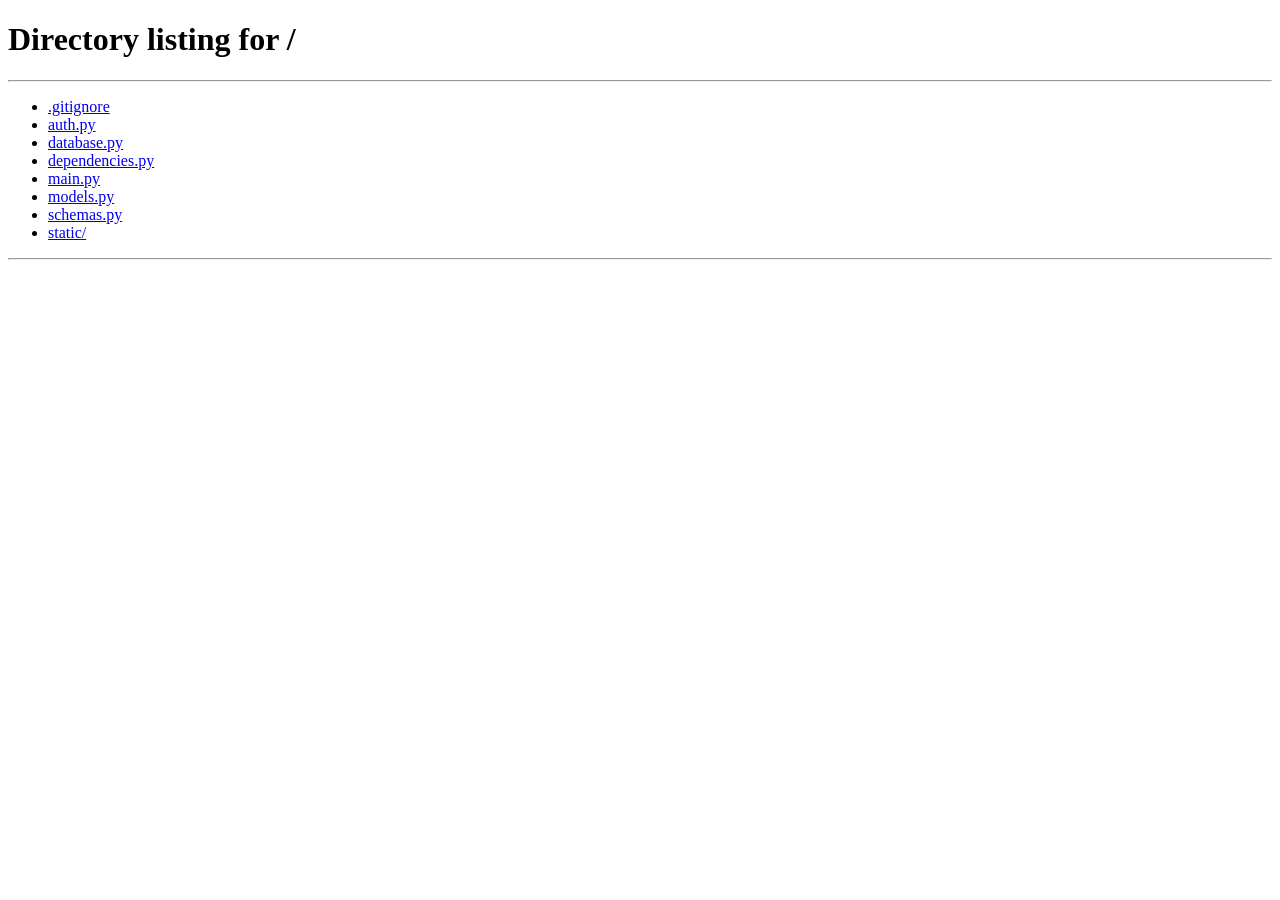
==== static/library.html @ 81af2f9d "initial commit" ====
<!DOCTYPE html>
<html lang="en">
<head>
    <meta charset="UTF-8">
    <title>Your Library</title>
    <link rel="stylesheet" href="/static/style.css">
</head>
<body class="dark">
    <div class="app-shell">
        <header class="top-bar">
            <img src="/static/music_player_icon.png" class="top-logo" alt="Logo">
            <h1>Your Library</h1>
        </header>

        <section class="add-song-card">
            <input type="text" id="song-title" placeholder="Song title">
            <input type="text" id="song-url" placeholder="Song URL">
            <button id="add-song-btn">Add Song</button>
            <p id="add-message"></p>
        </section>
        
        <section id="song-list" class="track-list"></section>
        <audio id="player"></audio>
    </div>
    <div id="mini-player" class="mini-player hidden">
        <!-- Row 1: Left Song Details & Right Control Panel Grouped Center -->
        <div class="player-top-row">
            <div class="mini-player-info">
                <div id="now-playing-title" class="mini-title">—</div>
            </div>
            
            <div class="loop-controls">
                <button id="set-start-btn" title="Set loop start">⏮</button>
                <div class="mini-controls">
                    <button id="play-pause-btn">▶</button>
                </div>
                <button id="set-end-btn" title="Set loop end">⏭</button>
                <button id="toggle-loop-btn" title="Toggle loop" aria-label="Repeat">
                    <svg class="repeat-icon" viewBox="0 0 24 24">
                        <path d="M19 8l-4 4h3c0 3.31-2.69 6-6 6-1.01 0-1.97-.25-2.8-.7l-1.46 1.46C8.97 19.54 10.43 20 12 20c4.42 0 8-3.58 8-8h3l-4-4z"/>
                        <path d="M6 12c0-3.31 2.69-6 6-6 1.01 0 1.97.25 2.8.7l1.46-1.46C15.03 4.46 13.57 4 12 4c-4.42 0-8 3.58-8 8H1l4 4 4-4H6z"/>
                    </svg>
                </button>
                <button id="save-loop-btn" title="Save this loop">💾</button>
            </div>
            
            <!-- Right Empty Space balancing the title width so controls stay dead-center -->
            <div class="player-right-spacer"></div>
        </div>

        <!-- Row 2: Bottom Progress Timeline -->
        <div class="player-bottom-row">
            <!-- Added id="current-time-text" -->
            <span id="current-time-text" class="time-stamp current-time">0:00</span>
        
            <div id="progress-bar" class="progress-bar">
                <div id="progress-fill" class="progress-fill"></div>
            </div>
            
            <!-- Added id="total-duration-text" -->
            <span id="total-duration-text" class="time-stamp total-time">0:00</span>
        </div>
    </div>
    
    <nav class="bottom-nav">
        <button class="nav-item active">Home</button>
        <button class="nav-item">Profile</button>
        <button class="nav-item">Settings ⚙</button>
    </nav>

    <script src="/static/library.js"></script>
</body>
</html>
---- static/style.css ----
* {
    box-sizing: border-box;
    margin: 0;
    padding: 0;
}

body {
    font-family: -apple-system, "Segoe UI", Roboto, sans-serif;
}

.page {
    display: flex;
    min-height: 100vh;
}

.form-side {
    flex: 1;
    display: flex;
    align-items: center;
    justify-content: center;
}

.form-card {
    width: 100%;
    max-width: 380px;
    padding: 30px;
}

.logo-mark {
    width: 64px;
    height: 64px;
    margin: 0 auto 24px auto;
}

.logo-mark img {
    width: 100%;
    height: 100%;
    object-fit: contain;
    border-radius: 16x;
}

.form-card h1 {
    text-align: center;
    font-size: 28px;
    margin-bottom: 8px;
}

.form-card input {
    width: 100%;
    padding: 14px 16px;
    margin-bottom: 16px;
    border: 1px solid #ddd;
    border-radius: 10px;
    font-size: 15px;
}

.primary-btn {
    width: 100%;
    padding: 14px;
    background: #131a3d;
    color: white;
    border: none;
    border-radius: 999px;
    font-size: 15px;
    font-weight: 600;
    cursor: pointer;
    margin-bottom: 12px;
}

.primary-btn:hover {
    background: #0d1230;
}

.secondary-btn {
    width: 100%;
    padding: 12px;
    background: none;
    border: none;
    color: #131a3d;
    cursor: pointer;
    font-size: 14px;
}

.message {
    text-align: center;
    margin-top: 12px;
    color: #d33;
    font-size: 14px;
}

.art-side {
    flex: 1;
    background: linear-gradient(135deg, #0a1035, #1c2b7a);
    background-image:
        repeating-linear-gradient(45deg, #2a3fc7 0, #2a3fc7 2px, transparent 2px, transparent 40px);
}

@media (max-width: 800px) {
    .art-side {
        display: none;
    }
}



body.dark {
    background: #0d1230;
    color: #f2f2f7;
    min-height: 100vh;
    padding-bottom: 80px; /* room for the fixed bottom nav */
}

.app-shell {
    max-width: 480px;
    margin: 0 auto;
    padding: 20px 16px;
}

.top-bar {
    display: flex;
    align-items: center;
    gap: 12px;
    margin-bottom: 24px;
}

.top-logo {
    width: 40px;
    height: 40px;
    border-radius: 10px;
}

.top-bar h1 {
    font-size: 22px;
}

.add-song-card {
    background: #171d4a;
    border-radius: 16px;
    padding: 16px;
    margin-bottom: 24px;
}

.add-song-card input {
    width: 100%;
    padding: 12px 14px;
    margin-bottom: 10px;
    border: none;
    border-radius: 10px;
    background: #232a5c;
    color: #f2f2f7;
    font-size: 14px;
}

.add-song-card input::placeholder {
    color: #8b90b3;
}

.add-song-card button {
    width: 100%;
    padding: 12px;
    border: none;
    border-radius: 999px;
    background: #4a5bd4;
    color: white;
    font-weight: 600;
    cursor: pointer;
}

.add-song-card button:hover {
    background: #3c4bc0;
}

#add-message {
    margin-top: 8px;
    font-size: 13px;
    color: #8b90b3;
}

.track-list {
    display: flex;
    flex-direction: column;
    gap: 4px;
}

.track-row {
    display: flex;
    align-items: center;
    gap: 12px;
    padding: 12px 8px;
    border-radius: 12px;
    cursor: pointer;
}

.track-row:hover {
    background: #171d4a;
}

.track-number {
    width: 24px;
    color: #8b90b3;
    font-size: 14px;
    text-align: center;
}

.track-info {
    flex: 1;
}

.track-title {
    font-size: 15px;
    font-weight: 500;
}

.track-artist {
    font-size: 13px;
    color: #8b90b3;
}

.track-heart {
    color: #8b90b3;
    background: none;
    border: none;
    font-size: 12px;
    cursor: pointer;
}

.bottom-nav {
    position: fixed;
    bottom: 0;
    left: 0;
    right: 0;
    background: #171d4a;
    display: flex;
    justify-content: space-around;
    padding: 14px 0;
}

.nav-item {
    background: none;
    border: none;
    color: #8b90b3;
    font-size: 13px;
    cursor: pointer;
}

.nav-item.active {
    color: #f2f2f7;
    font-weight: 600;
}




.mini-player {
    position: fixed;
    bottom: 50px;
    left: 0;
    right: 0;
    background: #171d4a;
    padding: 12px 24px;
    display: flex;
    flex-direction: column; /* Stacks top panel row over the tracking progress bar */
    gap: 12px;
    border-top: 1px solid #232a5c;
}

.mini-player.hidden {
    display: none;
}

/* Row Layout Management */
.player-top-row {
    display: flex;
    align-items: center;
    justify-content: space-between;
    width: 100%;
}

.player-bottom-row {
    display: flex;
    align-items: center;
    gap: 12px;
    width: 100%;
    max-width: 700px; /* Limits the timeline width so it doesn't stretch too thin */
    margin: 0 auto;   /* Centers the timeline horizontally */
}

/* Layout Balancing Items */
.mini-player-info {
    flex: 1;
    display: flex;
    align-items: center;
}

.player-right-spacer {
    flex: 1; /* Matches the left info box width exactly, keeping controls perfectly centered */
}

.mini-title {
    font-size: 14px;
    font-weight: 500;
    color: white;
    white-space: nowrap;
}

/* Timeline Layout Elements */
.time-stamp {
    font-size: 12px;
    color: #8b90b3;
    min-width: 35px;
}

.progress-bar {
    position: relative;
    flex-grow: 1;
    height: 5px;
    border-radius: 20px;
    background: #232a5c;
    cursor: pointer;
}

.progress-bar::before {
    content: "";
    position: absolute;
    top: -10px;
    left: 0;
    right: 0;
    bottom: -10px;
}

.progress-fill {
    position: absolute;
    height: 100%;
    background: #4a5bd4;
    width: 57%; /* Example tracking percentage */
    border-radius: 20px;
}

/* Media Controls Cluster Placement */
.loop-controls {
    display: flex;
    gap: 16px;
    align-items: center;
    justify-content: center;
}

/* Play button matches style circle layout */
.mini-controls button {
    background: white; /* Clean contrast look from your reference picture */
    border: none;
    color: #171d4a;
    width: 38px;
    height: 38px;
    border-radius: 50%;
    cursor: pointer;
    font-size: 14px;
    display: inline-flex;
    align-items: center;
    justify-content: center;
    transition: transform 0.2s ease;
}

.mini-controls button:hover {
    transform: scale(1.05);
}

.loop-controls button:not(#play-pause-btn) {
    background: none;
    border: none;
    color: #8b90b3;
    font-size: 20px;
    cursor: pointer;
    padding: 6px;
    border-radius: 50%;
    display: inline-flex;
    align-items: center;
    justify-content: center;
    transition: color 0.2s, background-color 0.2s;
}

.loop-controls button:not(#play-pause-btn):hover {
    color: #f2f2f7;
    background: rgba(255, 255, 255, 0.05);
}

/* Repeat toggle action tracking elements */
#toggle-loop-btn .repeat-icon {
  width: 22px;   
  height: 22px;
  fill: #8b90b3;
  transition: fill 0.3s ease; 
  pointer-events: none;
}

#toggle-loop-btn.active .repeat-icon {
  fill: #4CAF50; 
}





.track-row.playing {
    background: #232a5c;
}

.track-row.playing .track-title {
    color: #7c8bff;
}

.track-number .playing-icon {
    display: inline-flex;
    align-items: flex-end;
    gap: 2px;
    height: 12px;
}

.playing-icon span {
    width: 2px;
    background: #7c8bff;
    animation: bounce 0.8s infinite ease-in-out;
}

.playing-icon span:nth-child(1) { height: 40%; animation-delay: 0s; }
.playing-icon span:nth-child(2) { height: 100%; animation-delay: 0.2s; }
.playing-icon span:nth-child(3) { height: 60%; animation-delay: 0.4s; }

@keyframes bounce {
    0%, 100% { transform: scaleY(0.4); }
    50% { transform: scaleY(1); }
}
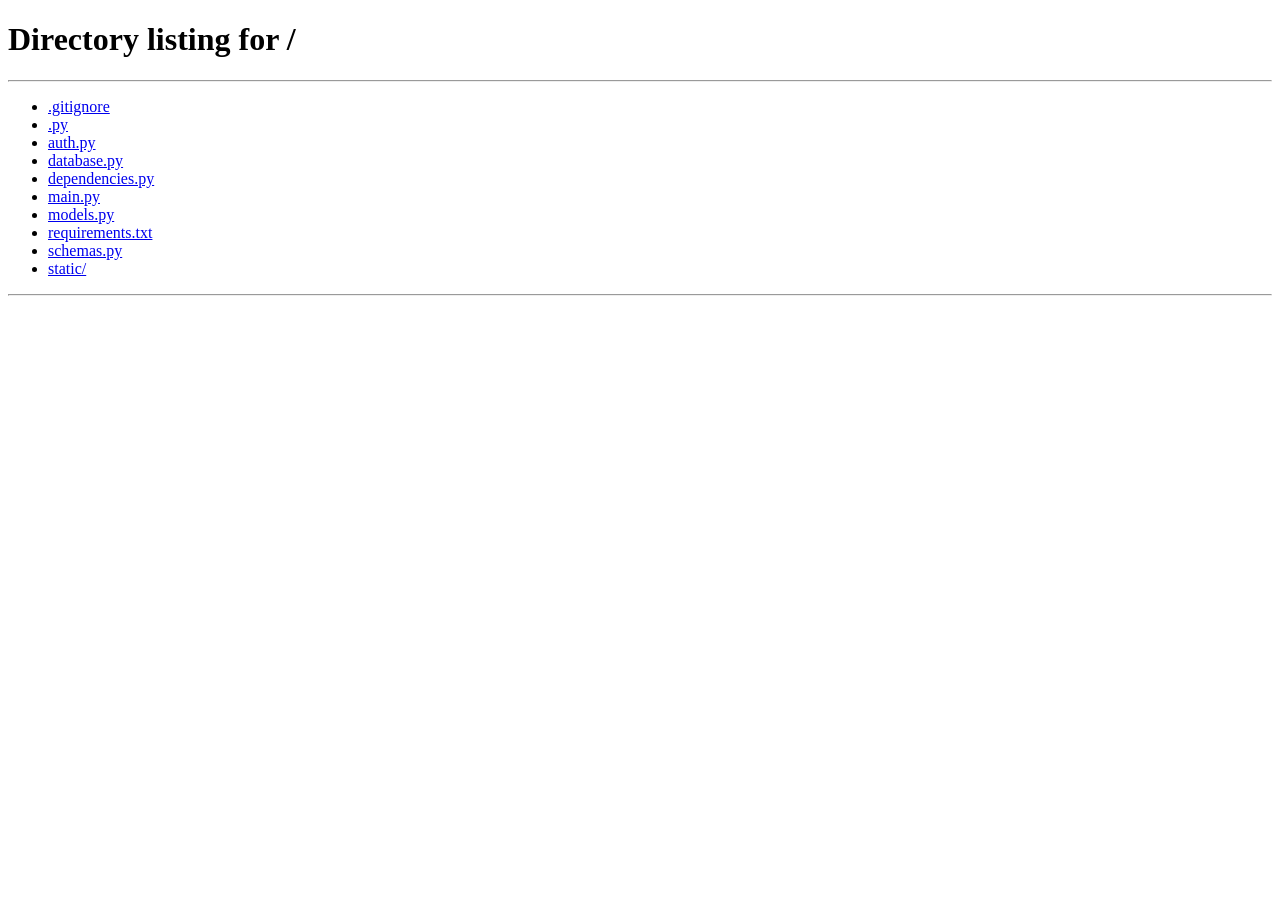
==== commit 93c65002: "almost complete" ====
--- a/static/library.html
+++ b/static/library.html
@@ -4,6 +4,7 @@
     <meta charset="UTF-8">
     <title>Your Library</title>
     <link rel="stylesheet" href="/static/style.css">
+    <meta name="viewport" content="width=device-width, initial-scale=1, viewport-fit=cover">
 </head>
 <body class="dark">
     <div class="app-shell">
@@ -30,18 +31,25 @@
             </div>
             
             <div class="loop-controls">
-                <button id="set-start-btn" title="Set loop start">⏮</button>
+                <button id="loop" title="Enable repeat" >
+                    <svg class="loop-icon" xmlns="http://www.w3.org/2000/svg" viewBox="0 0 24 24" width="24" height="24"       stroke="currentColor" stroke-width="2" stroke-linecap="round" stroke-linejoin="round">
+                        <!-- Square loop with rounded corners -->
+                        <path d="M17 17H7a3 3 0 0 1-3-3V10a3 3 0 0 1 3-3h12a3 3 0 0 1 3 3v4a3 3 0 0 1-2.12 2.86" />
+                        <!-- Arrowhead pointing to the right, barely missing the tail -->
+                        <polyline points="16 4 19 7 16 10" />
+                    </svg>
+                </button>
+                <button id="Previous-song" title="Previous song">⏮</button>
                 <div class="mini-controls">
                     <button id="play-pause-btn">▶</button>
                 </div>
-                <button id="set-end-btn" title="Set loop end">⏭</button>
-                <button id="toggle-loop-btn" title="Toggle loop" aria-label="Repeat">
+                <button id="Next-song" title="Next song">⏭</button>
+                <button id="toggle-segment-btn" title="short loop" aria-label="Repeat" class="repeat">
                     <svg class="repeat-icon" viewBox="0 0 24 24">
                         <path d="M19 8l-4 4h3c0 3.31-2.69 6-6 6-1.01 0-1.97-.25-2.8-.7l-1.46 1.46C8.97 19.54 10.43 20 12 20c4.42 0 8-3.58 8-8h3l-4-4z"/>
                         <path d="M6 12c0-3.31 2.69-6 6-6 1.01 0 1.97.25 2.8.7l1.46-1.46C15.03 4.46 13.57 4 12 4c-4.42 0-8 3.58-8 8H1l4 4 4-4H6z"/>
                     </svg>
                 </button>
-                <button id="save-loop-btn" title="Save this loop">💾</button>
             </div>
             
             <!-- Right Empty Space balancing the title width so controls stay dead-center -->
@@ -55,6 +63,13 @@
         
             <div id="progress-bar" class="progress-bar">
                 <div id="progress-fill" class="progress-fill"></div>
+                <div id="loop-region" class="loop-region hidden">
+                    <div id="loop-handle-left" class="loop-handle left"></div>
+                    <div class="loop-center-content">
+                        <div id="center-fill" class="loop-center-fill"></div>
+                    </div>
+                    <div id="loop-handle-right" class="loop-handle right"></div>
+                </div>
             </div>
             
             <!-- Added id="total-duration-text" -->
@@ -64,10 +79,24 @@
     
     <nav class="bottom-nav">
         <button class="nav-item active">Home</button>
-        <button class="nav-item">Profile</button>
-        <button class="nav-item">Settings ⚙</button>
+        <button class="nav-item" id="logout-btn">logout</button>
+        <button class="nav-item" id="settings-btn">Settings ⚙</button>
     </nav>
+    <div id="settings-overlay" class="settings-overlay hidden">
+        <div class="settings-panel" role="dialog" aria-modal="true" aria-labelledby="settings-title">
+            <div class="settings-header">
+                <h2 id="settings-title">Settings</h2>
+                <button id="settings-close" aria-label="Close settings">✕</button>
+            </div>
 
+            <div class="settings-section">
+                <h3>Account</h3>
+                <p class="settings-row">Signed in as <strong id="settings-username"></strong></p>
+            </div>
+
+            <!-- the delete account button goes here later -->
+        </div>
+    </div>
     <script src="/static/library.js"></script>
 </body>
 </html>
--- a/static/style.css
+++ b/static/style.css
@@ -8,13 +8,15 @@
     font-family: -apple-system, "Segoe UI", Roboto, sans-serif;
 }
 
-.page {
-    display: flex;
-    min-height: 100vh;
-}
-
-.form-side {
-    flex: 1;
+
+ /* LOGIN PAGE */
+ .page {
+     display: flex;
+     min-height: 100vh;
+    }
+
+    .form-side {
+        flex: 1;
     display: flex;
     align-items: center;
     justify-content: center;
@@ -102,17 +104,17 @@
 }
 
 
-
-body.dark {
-    background: #0d1230;
-    color: #f2f2f7;
-    min-height: 100vh;
-    padding-bottom: 80px; /* room for the fixed bottom nav */
-}
-
-.app-shell {
-    max-width: 480px;
-    margin: 0 auto;
+ /* LIBRARY PAGE */
+ body.dark {
+     background: #0d1230;
+     color: #f2f2f7;
+     min-height: 100vh;
+     padding-bottom: 80px; /* room for the fixed bottom nav */
+    }
+    
+    .app-shell {
+        max-width: 480px;
+        margin: 0 auto;
     padding: 20px 16px;
 }
 
@@ -248,8 +250,42 @@
     font-weight: 600;
 }
 
-
-
+#logout-btn:hover {
+    color: #ff6b6b;
+}
+
+.track-row.playing {
+    background: #232a5c;
+}
+
+.track-row.playing .track-title {
+    color: #7c8bff;
+}
+
+.track-number .playing-icon {
+    display: inline-flex;
+    align-items: flex-end;
+    gap: 2px;
+    height: 12px;
+}
+
+.playing-icon span {
+    width: 2px;
+    background: #7c8bff;
+    animation: bounce 0.8s infinite ease-in-out;
+}
+
+.playing-icon span:nth-child(1) { height: 40%; animation-delay: 0s; }
+.playing-icon span:nth-child(2) { height: 100%; animation-delay: 0.2s; }
+.playing-icon span:nth-child(3) { height: 60%; animation-delay: 0.4s; }
+
+@keyframes bounce {
+    0%, 100% { transform: scaleY(0.4); }
+    50% { transform: scaleY(1); }
+}
+
+
+/* MINI PLAYER */
 
 .mini-player {
     position: fixed;
@@ -301,6 +337,7 @@
     font-weight: 500;
     color: white;
     white-space: nowrap;
+    
 }
 
 /* Timeline Layout Elements */
@@ -308,6 +345,81 @@
     font-size: 12px;
     color: #8b90b3;
     min-width: 35px;
+}
+
+
+/* Media Controls Cluster Placement */
+.loop-controls {
+    display: flex;
+    gap: 16px;
+    align-items: center;
+    justify-content: center;
+}
+
+/* Play button matches style circle layout */
+.mini-controls button {
+    background: white; /* Clean contrast look from your reference picture */
+    border: none;
+    color: #171d4a;
+    width: 38px;
+    height: 38px;
+    border-radius: 50%;
+    cursor: pointer;
+    font-size: 14px;
+    display: inline-flex;
+    align-items: center;
+    justify-content: center;
+    transition: transform 0.2s ease;
+}
+
+.mini-controls button:hover {
+    transform: scale(1.05);
+}
+
+.loop-controls button:not(#play-pause-btn) {
+    background: none;
+    border: none;
+    color: #8b90b3;
+    font-size: 20px;
+    cursor: pointer;
+    padding: 6px;
+    border-radius: 50%;
+    display: inline-flex;
+    align-items: center;
+    justify-content: center;
+    transition: color 0.2s, background-color 0.2s;
+}
+
+.loop-controls button:not(#play-pause-btn):hover {
+    color: #f2f2f7;
+    background: rgba(255, 255, 255, 0.05);
+}
+
+/* short loop icon */
+.repeat .repeat-icon {
+    width: 22px;   
+    height: 22px;
+    fill: #8b90b3;
+    transition: fill 0.3s ease; 
+    pointer-events: none;
+}
+
+.repeat.active .repeat-icon {
+    fill: #4CAF50; 
+}
+
+/* loop */
+#loop .loop-icon {
+    width: 22px;   
+    height: 22px;
+    fill: none;                 /* 👈 Stops the inside from turning grey */
+    stroke: #8b90b3;            /* 👈 Colors the actual arrow lines grey */
+    transition: stroke 0.3s ease; /* 👈 Smoothly transitions the stroke color */
+    pointer-events: none;
+}
+
+#loop.active .loop-icon {
+    stroke: #4CAF50;            /* 👈 Colors the arrow lines green when active */
 }
 
 .progress-bar {
@@ -332,100 +444,311 @@
     position: absolute;
     height: 100%;
     background: #4a5bd4;
-    width: 57%; /* Example tracking percentage */
+    width: 0%; /* Example tracking percentage */
     border-radius: 20px;
 }
 
-/* Media Controls Cluster Placement */
-.loop-controls {
-    display: flex;
-    gap: 16px;
+
+/* Instagram-style Loop Region Outer Border */
+.loop-region {
+    position: absolute;
+    top: -15px;
+    bottom: -15px;
+    
+    /* 1. Change angle to 90deg to match horizontal progression perfectly */
+    background: linear-gradient(90deg,#4a5bd4, #7c8bff);
+    padding: 3px;
+    border-radius: 12px;
+    
+    display: flex;
+    justify-content: space-between;
+    align-items: center;
+    box-shadow: 0 4px 12px rgba(74, 91, 212, 0.4);
+    box-sizing: border-box;
+    cursor: pointer;
+    z-index: 10;
+}
+
+.loop-region:active {
+    cursor: pointer;
+}
+
+.loop-region.hidden {
+    display: none;
+}
+
+/* Center Content Area */
+.loop-center-content {
+    position: relative;
+    flex: 1;
+    height: 100%;
+    background-color:#171d4a;
+    border-radius: 7px;
+    overflow: hidden; /* Clips the inner fill smoothly */
+    pointer-events: none;
+}
+
+.loop-center-fill {
+    position: absolute;
+    top: 0;
+    left: 0;
+    bottom: 0;
+    width: 0%; /* Set dynamically via JS (e.g., 50%) */
+    background: linear-gradient(135deg,  #4a5bd4, #7c8bff);
+    border-radius: 7px 0 0 7px;
+}
+
+/* Side Handles */
+.loop-handle {
+    position: relative;
+    width: 6px;
+    height: 100%;
+    cursor: ew-resize;
+    touch-action: none;
+    display: flex;
     align-items: center;
     justify-content: center;
-}
-
-/* Play button matches style circle layout */
-.mini-controls button {
-    background: white; /* Clean contrast look from your reference picture */
-    border: none;
-    color: #171d4a;
-    width: 38px;
-    height: 38px;
+    position: relative;
+    z-index: 11;
+}
+
+.loop-handle::before {
+    content: "";
+    position: absolute;
+    top: 0;
+    bottom: 0;
+    left: -12px;
+    right: -12px;
+}
+
+/* Grip indicator inside handles */
+.loop-handle::after {
+    content: '';
+    width: 3px;
+    height: 14px;
+    background-color: #ffffff;
+    border-radius: 2px;
+    box-shadow: 0 1px 2px rgba(0, 0, 0, 0.3);
+}
+
+.loop-handle.left {
+    margin-right: 2px;
+}
+
+.loop-handle.right {
+    margin-left: 2px;
+}
+
+
+
+/*  loading screen */
+
+/* Disabled button state */
+.btn-loading {
+    pointer-events: none;
+    opacity: 0.8;
+    display: inline-flex;
+    align-items: center;
+    justify-content: center;
+    gap: 8px;
+}
+
+/* Spinner Animation */
+.spinner {
+    width: 16px;
+    height: 16px;
+    border: 2px solid rgba(255, 255, 255, 0.3);
+    border-top-color: #ffffff;
     border-radius: 50%;
-    cursor: pointer;
-    font-size: 14px;
-    display: inline-flex;
-    align-items: center;
-    justify-content: center;
-    transition: transform 0.2s ease;
-}
-
-.mini-controls button:hover {
-    transform: scale(1.05);
-}
-
-.loop-controls button:not(#play-pause-btn) {
+    animation: spin 0.8s linear infinite;
+}
+
+@keyframes spin {
+    to {
+        transform: rotate(360deg);
+    }
+}
+
+
+
+/* if screen is too small  */
+
+@media (min-width: 768px) {
+    .app-shell {
+        max-width: 720px;
+        padding: 32px 24px;
+    }
+
+    .top-bar h1 {
+        font-size: 28px;
+    }
+
+    .top-logo {
+        width: 48px;
+        height: 48px;
+    }
+
+    .add-song-card {
+        padding: 24px;
+    }
+
+    .add-song-card input {
+        padding: 16px 18px;
+        font-size: 16px;
+    }
+
+    .add-song-card button {
+        padding: 16px;
+        font-size: 16px;
+    }
+
+    .track-row {
+        padding: 16px 12px;
+    }
+
+    .track-title {
+        font-size: 18px;
+    }
+
+    .track-artist {
+        font-size: 14px;
+    }
+
+    .track-number {
+        font-size: 16px;
+    }
+
+    /* keep the player content lined up with the list */
+    .player-top-row,
+    .player-bottom-row {
+        max-width: 720px;
+        margin: 0 auto;
+    }
+
+    .mini-title {
+        font-size: 16px;
+    }
+
+    .mini-controls button {
+        width: 46px;
+        height: 46px;
+        font-size: 16px;
+    }
+
+    .loop-controls button:not(#play-pause-btn) {
+        font-size: 24px;
+    }
+
+    .repeat .repeat-icon,
+    #loop .loop-icon {
+        width: 26px;
+        height: 26px;
+    }
+
+    .time-stamp {
+        font-size: 14px;
+    }
+
+    .nav-item {
+        font-size: 15px;
+    }
+}
+
+
+
+/* SETTINGS PANEL */
+
+.settings-overlay {
+    position: fixed;
+    inset: 0;
+    background: rgba(0, 0, 0, 0.6);
+    z-index: 100;
+    display: flex;
+    justify-content: flex-end;   /* panel sits on the right edge */
+}
+
+.settings-overlay.hidden {
+    display: none;
+}
+
+.settings-panel {
+    width: 90%;                  /* covers most of the page, leaving a thin strip of backdrop on the left */
+    max-width: 600px;
+    height: 100%;
+    overflow-y: auto;
+    background: #171d4a;
+    border-radius: 20px 0 0 20px;
+    padding: calc(20px + env(safe-area-inset-top)) 20px calc(24px + env(safe-area-inset-bottom));
+    animation: slideIn 0.25s ease-out;
+}
+
+@keyframes slideIn {
+    from { transform: translateX(100%); }
+    to   { transform: translateX(0); }
+}
+
+.settings-header {
+    display: flex;
+    align-items: center;
+    justify-content: space-between;
+    margin-bottom: 20px;
+}
+
+.settings-header h2 {
+    font-size: 20px;
+}
+
+#settings-close {
     background: none;
     border: none;
     color: #8b90b3;
     font-size: 20px;
     cursor: pointer;
-    padding: 6px;
+    padding: 6px 10px;
     border-radius: 50%;
-    display: inline-flex;
-    align-items: center;
-    justify-content: center;
-    transition: color 0.2s, background-color 0.2s;
-}
-
-.loop-controls button:not(#play-pause-btn):hover {
+}
+
+#settings-close:hover {
     color: #f2f2f7;
     background: rgba(255, 255, 255, 0.05);
 }
 
-/* Repeat toggle action tracking elements */
-#toggle-loop-btn .repeat-icon {
-  width: 22px;   
-  height: 22px;
-  fill: #8b90b3;
-  transition: fill 0.3s ease; 
-  pointer-events: none;
-}
-
-#toggle-loop-btn.active .repeat-icon {
-  fill: #4CAF50; 
-}
-
-
-
-
-
-.track-row.playing {
+.settings-section {
     background: #232a5c;
-}
-
-.track-row.playing .track-title {
-    color: #7c8bff;
-}
-
-.track-number .playing-icon {
-    display: inline-flex;
-    align-items: flex-end;
-    gap: 2px;
-    height: 12px;
-}
-
-.playing-icon span {
-    width: 2px;
-    background: #7c8bff;
-    animation: bounce 0.8s infinite ease-in-out;
-}
-
-.playing-icon span:nth-child(1) { height: 40%; animation-delay: 0s; }
-.playing-icon span:nth-child(2) { height: 100%; animation-delay: 0.2s; }
-.playing-icon span:nth-child(3) { height: 60%; animation-delay: 0.4s; }
-
-@keyframes bounce {
-    0%, 100% { transform: scaleY(0.4); }
-    50% { transform: scaleY(1); }
+    border-radius: 14px;
+    padding: 16px;
+    margin-bottom: 16px;
+}
+
+.settings-section h3 {
+    font-size: 13px;
+    color: #8b90b3;
+    text-transform: uppercase;
+    letter-spacing: 0.5px;
+    margin-bottom: 10px;
+}
+
+.settings-row {
+    font-size: 15px;
+}
+
+/* fade the backdrop in and out along with the panel */
+.settings-overlay {
+    animation: fadeIn 0.25s ease-out;
+}
+
+.settings-overlay.closing {
+    animation: fadeOut 0.25s ease-in forwards;
+}
+
+.settings-overlay.closing .settings-panel {
+    animation: slideOut 0.25s ease-in forwards;
+}
+
+@keyframes fadeIn  { from { opacity: 0; } to { opacity: 1; } }
+@keyframes fadeOut { from { opacity: 1; } to { opacity: 0; } }
+
+@keyframes slideOut {
+    from { transform: translateX(0); }
+    to   { transform: translateX(100%); }
 }
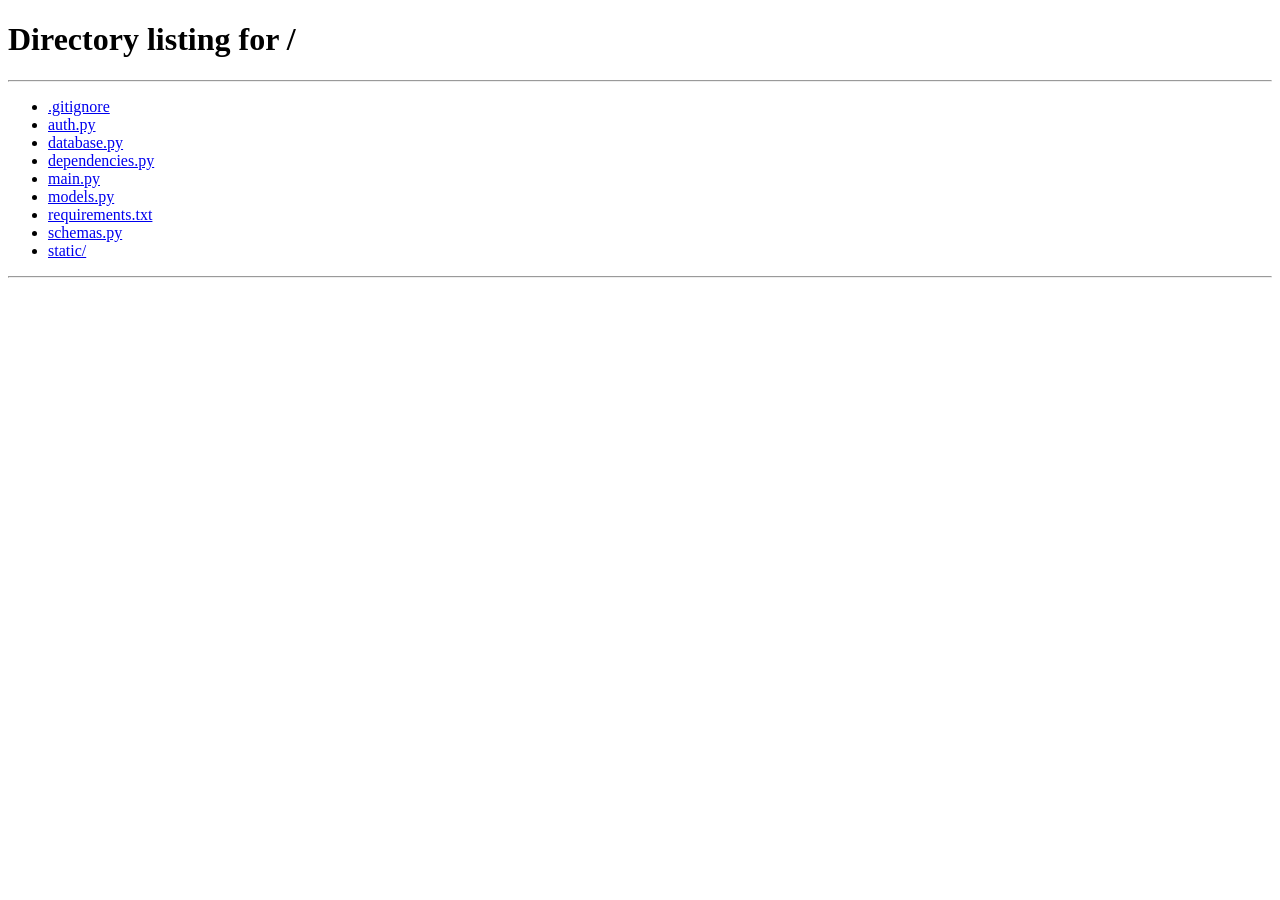
==== commit 5c7a12d9: "changed logout btn with download" ====
--- a/static/library.html
+++ b/static/library.html
@@ -79,7 +79,14 @@
     
     <nav class="bottom-nav">
         <button class="nav-item active">Home</button>
-        <button class="nav-item" id="logout-btn">logout</button>
+        <button class="nav-item" id="download-btn">Download
+            <svg class="download-icon" xmlns="http://www.w3.org/2000/svg" width="24" height="24" viewBox="0 0 24 24" fill="none" stroke="currentColor" stroke-width="2" stroke-linecap="round" stroke-linejoin="round">
+                <path d="M21 15v4a2 2 0 0 1-2 2H5a2 2 0 0 1-2-2v-4"/>
+                <polyline points="7 10 12 15 17 10"/>
+                <line x1="12" y1="15" x2="12" y2="3"/>
+            </svg>
+
+        </button>
         <button class="nav-item" id="settings-btn">Settings ⚙</button>
     </nav>
     <div id="settings-overlay" class="settings-overlay hidden">
@@ -93,8 +100,10 @@
                 <h3>Account</h3>
                 <p class="settings-row">Signed in as <strong id="settings-username"></strong></p>
             </div>
-
-            <!-- the delete account button goes here later -->
+            <div class="settings-footer">
+                <button id="logout-btn">logout</button>
+                <!-- the delete account button goes here later -->
+            </div>
         </div>
     </div>
     <script src="/static/library.js"></script>
--- a/static/style.css
+++ b/static/style.css
@@ -243,15 +243,30 @@
     color: #8b90b3;
     font-size: 13px;
     cursor: pointer;
+    font-weight: 600;
 }
 
 .nav-item.active {
     color: #f2f2f7;
-    font-weight: 600;
-}
-
-#logout-btn:hover {
-    color: #ff6b6b;
+    font-weight: bold;
+}
+
+.nav-item:hover{
+    color: #f2f2f7;
+    font-weight: bold;
+}
+
+#download-btn {
+    display: inline-flex;
+    align-items: center;     /* centers the text and the icon on the same line */
+    gap: 8px;                /* space between the text and the icon */
+}
+
+.donwload-icon {
+    width: 1.2em;            /* scales with the text size */
+    height: 1.2em;
+    display: block;          /* removes the baseline gap that pushes it up */
+    flex-shrink: 0;
 }
 
 .track-row.playing {
@@ -578,77 +593,77 @@
         max-width: 720px;
         padding: 32px 24px;
     }
-
+    
     .top-bar h1 {
         font-size: 28px;
     }
-
+    
     .top-logo {
         width: 48px;
         height: 48px;
     }
-
+    
     .add-song-card {
         padding: 24px;
     }
-
+    
     .add-song-card input {
         padding: 16px 18px;
         font-size: 16px;
     }
-
+    
     .add-song-card button {
         padding: 16px;
         font-size: 16px;
     }
-
+    
     .track-row {
         padding: 16px 12px;
     }
-
+    
     .track-title {
         font-size: 18px;
     }
-
+    
     .track-artist {
         font-size: 14px;
     }
-
+    
     .track-number {
         font-size: 16px;
     }
-
+    
     /* keep the player content lined up with the list */
     .player-top-row,
     .player-bottom-row {
         max-width: 720px;
         margin: 0 auto;
     }
-
+    
     .mini-title {
         font-size: 16px;
     }
-
+    
     .mini-controls button {
         width: 46px;
         height: 46px;
         font-size: 16px;
     }
-
+    
     .loop-controls button:not(#play-pause-btn) {
         font-size: 24px;
     }
-
+    
     .repeat .repeat-icon,
     #loop .loop-icon {
         width: 26px;
         height: 26px;
     }
-
+    
     .time-stamp {
         font-size: 14px;
     }
-
+    
     .nav-item {
         font-size: 15px;
     }
@@ -680,6 +695,33 @@
     border-radius: 20px 0 0 20px;
     padding: calc(20px + env(safe-area-inset-top)) 20px calc(24px + env(safe-area-inset-bottom));
     animation: slideIn 0.25s ease-out;
+    display: flex;
+    flex-direction: column;
+}
+
+.settings-footer {
+    margin-top: auto;            /* pushes the footer to the bottom of the panel */
+    display: flex;
+    flex-direction: column;
+    gap: 12px;
+}
+
+#logout-btn {
+    width: 100%;
+    padding: 14px;
+    background: none;
+    border-color: #4a5bd4;
+    color: #f2f2f7;
+    border-radius: 999px;
+    font-size: 15px;
+    font-weight: 600;
+    cursor: pointer;
+    transition: background-color 0.2s, color 0.2s;
+}
+
+#logout-btn:hover {
+     background: #4a5bd4;
+    color: #fff;
 }
 
 @keyframes slideIn {
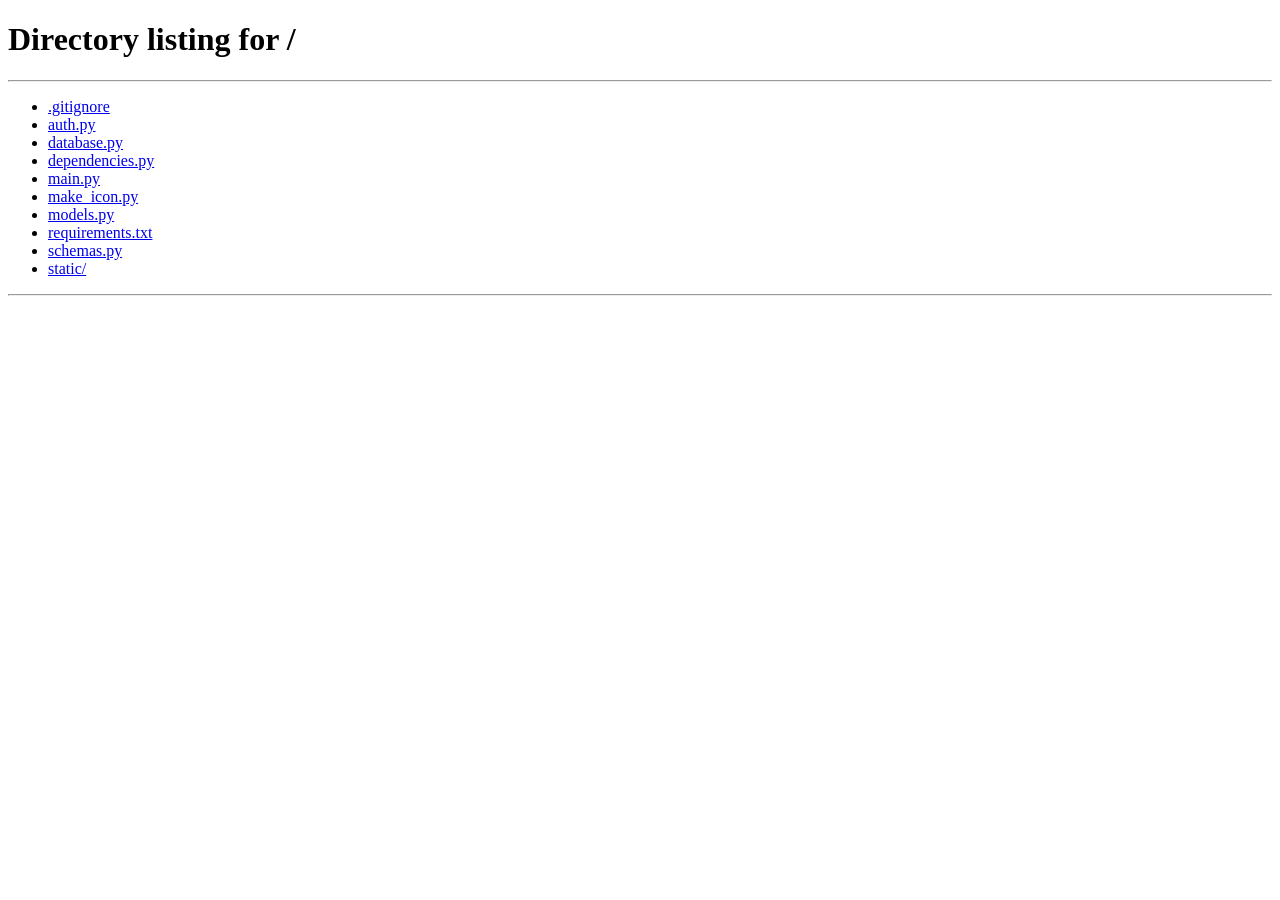
==== commit 54d02003: "almost complete" ====
--- a/static/library.html
+++ b/static/library.html
@@ -5,15 +5,19 @@
     <title>Your Library</title>
     <link rel="stylesheet" href="/static/style.css">
     <meta name="viewport" content="width=device-width, initial-scale=1, viewport-fit=cover">
+    <link rel="manifest" href="/static/manifest.json">
+    <meta name="theme-color" content="#0d1230">
+    <link rel="apple-touch-icon" href="/static/icon-192.png">
 </head>
 <body class="dark">
     <div class="app-shell">
         <header class="top-bar">
             <img src="/static/music_player_icon.png" class="top-logo" alt="Logo">
-            <h1>Your Library</h1>
+            <h1 id="page-title">Your Library</h1>
         </header>
+        <p id="offline-message" class="offline-message hidden">Can't connect to server! Showing your downloads.</p>
 
-        <section class="add-song-card">
+        <section class="add-song-card" id="add-song-card">
             <input type="text" id="song-title" placeholder="Song title">
             <input type="text" id="song-url" placeholder="Song URL">
             <button id="add-song-btn">Add Song</button>
@@ -78,8 +82,8 @@
     </div>
     
     <nav class="bottom-nav">
-        <button class="nav-item active">Home</button>
-        <button class="nav-item" id="download-btn">Download
+        <button class="nav-item active" id="home-btn">Home</button>
+        <button class="nav-item" id="download-btn">Downloads
             <svg class="download-icon" xmlns="http://www.w3.org/2000/svg" width="24" height="24" viewBox="0 0 24 24" fill="none" stroke="currentColor" stroke-width="2" stroke-linecap="round" stroke-linejoin="round">
                 <path d="M21 15v4a2 2 0 0 1-2 2H5a2 2 0 0 1-2-2v-4"/>
                 <polyline points="7 10 12 15 17 10"/>
--- a/static/style.css
+++ b/static/style.css
@@ -135,6 +135,21 @@
     font-size: 22px;
 }
 
+/* OFFLINE message */
+.offline-message {
+    background: #3a1f2b;
+    color: #ff6b6b;
+    font-size: 14px;
+    text-align: center;
+    padding: 10px 14px;
+    border-radius: 10px;
+    margin-bottom: 16px;
+}
+
+.offline-message.hidden {
+    display: none;
+}
+
 .add-song-card {
     background: #171d4a;
     border-radius: 16px;
@@ -172,6 +187,10 @@
     background: #3c4bc0;
 }
 
+.add-song-card.hidden {
+    display: none;
+}
+
 #add-message {
     margin-top: 8px;
     font-size: 13px;
@@ -218,14 +237,137 @@
     color: #8b90b3;
 }
 
-.track-heart {
-    color: #8b90b3;
+
+
+/* DOWNLOAD BUTTON (circle with arrow -> check mark) */
+.track-download {
     background: none;
     border: none;
-    font-size: 12px;
-    cursor: pointer;
-}
-
+    color: #8b90b3;
+    cursor: pointer;
+    padding: 6px;
+    display: inline-flex;
+    align-items: center;
+    justify-content: center;
+    flex-shrink: 0;
+    transition: color 0.2s, transform 0.15s;
+}
+
+.track-download:not(.downloaded):hover {
+    color: #f2f2f7;
+    transform: scale(1.08);
+}
+
+.dl-svg {
+    width: 26px;                 /* change this to make the icon bigger or smaller */
+    height: 26px;
+    display: block;
+    overflow: visible;
+}
+
+.dl-circle {
+    fill: transparent;
+    transition: fill 0.25s ease;
+}
+
+.dl-arrow {
+    transform-box: fill-box;
+    transform-origin: center;
+    transition: opacity 0.2s ease, transform 0.25s ease;
+}
+
+/* the check mark is hidden by pushing its dash out of view */
+.dl-check {
+    stroke: #0d1230;
+    stroke-dasharray: 20;
+    stroke-dashoffset: 20;
+    transition: stroke-dashoffset 0.3s ease 0.1s;
+}
+
+/* downloading: spinning ring and a bobbing arrow */
+.track-download.loading {
+    color: #f2f2f7;
+    pointer-events: none;
+}
+
+.track-download.loading .dl-circle {
+    stroke-dasharray: 20 43;
+    transform-box: fill-box;
+    transform-origin: center;
+    animation: dl-spin 0.9s linear infinite;
+}
+
+.track-download.loading .dl-arrow {
+    animation: dl-bob 0.9s ease-in-out infinite;
+}
+
+/* downloaded: green filled circle, arrow shrinks away, check mark draws in */
+.track-download.downloaded {
+    color: #00f108d0;
+    cursor: default;
+}
+
+.track-download.downloaded .dl-circle {
+    fill: #00f108d0;
+}
+
+.track-download.downloaded .dl-arrow {
+    opacity: 0;
+    transform: scale(0.5);
+}
+
+.track-download.downloaded .dl-check {
+    stroke-dashoffset: 0;
+}
+
+.track-download.pop .dl-svg {
+    animation: dl-pop 0.4s ease;
+}
+
+@keyframes dl-spin {
+    to { transform: rotate(360deg); }
+}
+
+@keyframes dl-bob {
+    0%, 100% { transform: translateY(0); }
+    50%      { transform: translateY(1.5px); }
+}
+
+@keyframes dl-pop {
+    0%, 100% { transform: scale(1); }
+    50%      { transform: scale(1.25); }
+}
+
+
+/* Remove icon in download section */
+
+.track-remove {
+    background: none;
+    border: none;
+    color: #8b90b3;
+    cursor: pointer;
+    padding: 6px;
+    display: inline-flex;
+    align-items: center;
+    justify-content: center;
+    flex-shrink: 0;
+    border-radius: 50%;
+    transition: color 0.2s, background-color 0.2s;
+}
+
+.track-remove:hover {
+    color: #ff6b6b;
+    background: rgba(255, 107, 107, 0.1);
+}
+
+.track-remove-icon {
+    width: 22px;
+    height: 22px;
+    display: block;
+}
+
+
+/*  NAV */
 .bottom-nav {
     position: fixed;
     bottom: 0;
@@ -262,7 +404,7 @@
     gap: 8px;                /* space between the text and the icon */
 }
 
-.donwload-icon {
+.download-icon {
     width: 1.2em;            /* scales with the text size */
     height: 1.2em;
     display: block;          /* removes the baseline gap that pushes it up */
